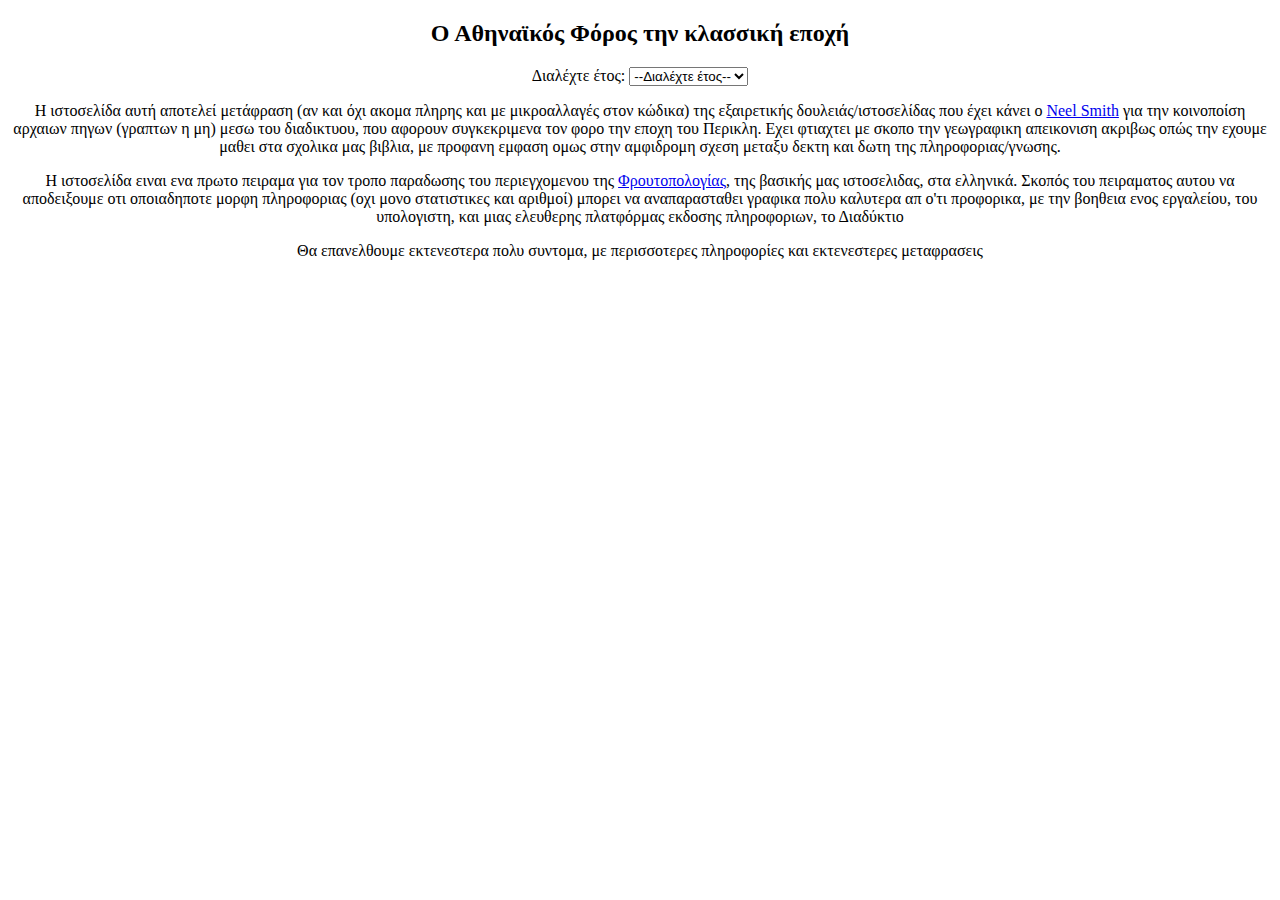
==== greece/phoros/index.html @ 23f6c0f4 "Init d3maps." ====
<!DOCTYPE html>
<meta http-equiv="Content-Type" content="text/html; charset='utf-8'" />


<html>

<head>
    <script src="http://d3js.org/d3.v3.min.js"></script>
    <script src="http://d3js.org/topojson.v1.min.js"></script>
    <script src="http://d3js.org/queue.v1.min.js"></script>


    <style>
    svg {
        fill : #ddd;
    }
    .allSites {
        fill : #999;
        stroke: black;
        stroke-width:"2"
    }
    .tooltip {
        background-color: rgba(120, 120, 120, 0.5);
        color: #333;
        margin: 10px;
        height: 25px;
        width: 200px;
        padding-left: 10px;
        padding-top: 10px;
        -webkit-border-radius:10px;
        -moz-border-radius:10px;
        border-radius:10px;
    }
    body {
        text-align: center;
    }
    </style>
</head>

<body>

    <header>
        <h2>Ο Αθηναϊκός Φόρος την κλασσική εποχή</h2>
    </header>


    <article id="main">

        <form>
            <label for="year">Διαλέχτε έτος:</label>
            <select id="year">
                <option>--Διαλέχτε έτος--</option>
                <option value="year_1">1ο</option>
                <option value="year_2">2ο</option>
                <option value="year_3">3ο</option>
                <option value="year_4">4ο</option>
                <option value="year_5">5ο</option>
                <option value="year_6">6ο</option>
                <option value="year_7">7ο</option>
                <option value="year_8">8ο</option>
            </select>
        </form>

        <script>
        // All these globals should be placed in an 'app' object
         // for namespacing ...

         // The point data set, in geojson format:
        var geoj
         // The svg object to draw with:
        var svg

        var width = 1000,
            height = 600;


        var key = function(s) {
            return s.properties.urn;
        }

        var proj = d3.geo.mercator()
            .center([27, 38.5])
            .scale([3200]);

        var path = d3.geo.path()
            .projection(proj)
            .pointRadius(2);

        var tooltip = d3.select("#main")
            .append("div")
            .style("position", "absolute")
            .style("z-index", "10")
            .style("visibility", "hidden")
            .text("a simple tooltip")
            .attr("class", "tooltip");



        var buildPage = function(error, greece, lls) {
            svg = d3.select("#main").append("svg")
                .attr("width", width)
                .attr("height", height);

            var coast = topojson.feature(greece, greece.objects.aegean);
            svg.append("path")
                .datum(coast)
                .attr("d", path)

            geoj = lls;
            svg.selectAll(".allSites")
                .data(geoj.features, key)
                .enter()
                .insert("a")
                .attr("xlink:href", function(s) {
                    return ("http://beta.hpcc.uh.edu/tomcat/phoros/site.html?urn=" + s.properties.urn);
                })
                .append("path")
                .attr("d", path)
                .attr("class", "allSites")
                .on("mouseover", function(s) {
                    /* Add test here and set color based on year */
                    tooltip.text(s.properties.siteName);
                    return tooltip.style("visibility", "visible");
                })
                .on("mousemove", function() {
                    return tooltip.style("top", (event.pageY - 10) + "px").style("left", (event.pageX + 10) + "px");
                })
                .on("mouseout", function() {
                    return tooltip.style("visibility", "hidden");
                });


        }

        queue()
            .defer(d3.json, "aegean.topojson")
            .defer(d3.json, "phorosall.geojson")
            .await(buildPage);



        d3.select("#year").on("change", change)

        function change() {
            var yrStr = this.options[this.selectedIndex].value;
            var sites = svg.selectAll(".allSites")
                .data(geoj.features, key);

            sites
                .transition(8000)
                .style("stroke-width", function(d) {
                    if (d.properties[yrStr] !== undefined) {
                        return 8;
                    } else {
                        return 1;
                    }
                })


            .style("fill-opacity", function(d) {
                if (d.properties[yrStr] !== undefined) {
                    return 1.0;
                } else {
                    return 0.5;
                }
            })

            .style("stroke", function(d) {
                if (d.properties[yrStr] !== undefined) {
                    return "green";
                } else {
                    return "#ffa500";
                }
            });

            sites
                .enter();

        }
        </script>


    </article>
    <footer>
        <p>Η ιστοσελίδα αυτή αποτελεί μετάφραση (αν και όχι ακομα πληρης και με μικροαλλαγές στον κώδικα) της εξαιρετικής δουλειάς/ιστοσελίδας που έχει κάνει ο <a href="http://bl.ocks.org/neelsmith/9323752">Neel Smith</a> για την κοινοποίση αρχαιων πηγων (γραπτων η μη) μεσω του διαδικτυου, που αφορουν συγκεκριμενα τον φορο την εποχη του Περικλη. Εχει φτιαχτει με σκοπο την γεωγραφικη απεικονιση ακριβως οπώς την εχουμε μαθει στα σχολικα μας βιβλια, με προφανη εμφαση ομως στην αμφιδρομη σχεση μεταξυ δεκτη και δωτη της πληροφοριας/γνωσης.</p>
        <p>Η ιστοσελίδα ειναι ενα πρωτο πειραμα για τον τροπο παραδωσης του περιεγχομενου της <a href="http://fruitopology.com/">Φρουτοπολογίας</a>, της βασικής μας ιστοσελιδας, στα ελληνικά. Σκοπός του πειραματος αυτου να αποδειξουμε οτι οποιαδηποτε μορφη πληροφοριας (οχι μονο στατιστικες και αριθμοί) μπορει να αναπαρασταθει γραφικα πολυ καλυτερα απ ο'τι προφορικα, με την βοηθεια ενος εργαλείου, του υπολογιστη, και μιας ελευθερης πλατφόρμας εκδοσης πληροφοριων, το Διαδύκτιο</p>
        <p>Θα επανελθουμε εκτενεστερα πολυ συντομα, με περισσοτερες πληροφορίες και εκτενεστερες μεταφρασεις</p>
    </footer>
</body>

</html>
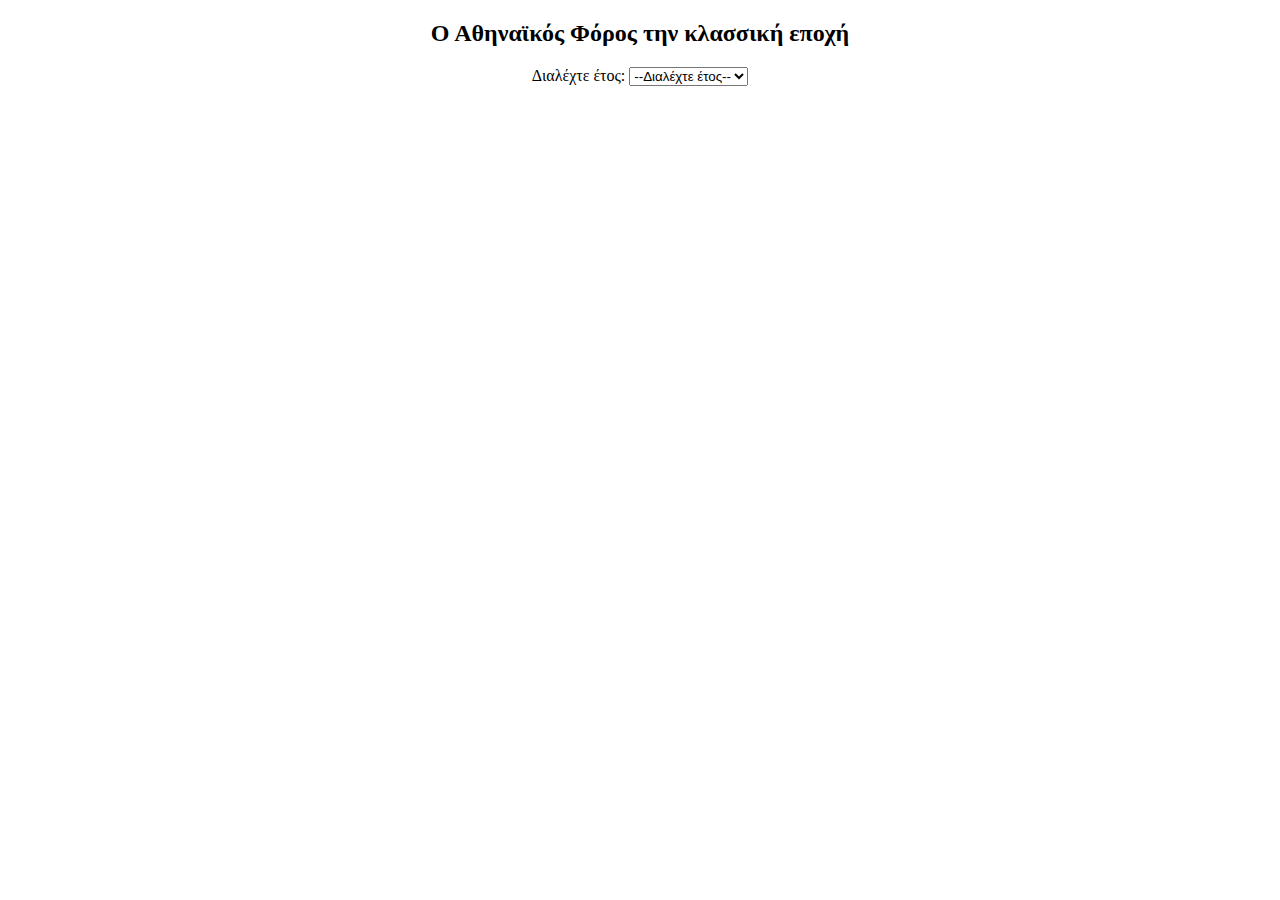
==== commit 53c4dbb2: "fix: remove some content." ====
--- a/greece/phoros/index.html
+++ b/greece/phoros/index.html
@@ -181,11 +181,6 @@
 
 
     </article>
-    <footer>
-        <p>Η ιστοσελίδα αυτή αποτελεί μετάφραση (αν και όχι ακομα πληρης και με μικροαλλαγές στον κώδικα) της εξαιρετικής δουλειάς/ιστοσελίδας που έχει κάνει ο <a href="http://bl.ocks.org/neelsmith/9323752">Neel Smith</a> για την κοινοποίση αρχαιων πηγων (γραπτων η μη) μεσω του διαδικτυου, που αφορουν συγκεκριμενα τον φορο την εποχη του Περικλη. Εχει φτιαχτει με σκοπο την γεωγραφικη απεικονιση ακριβως οπώς την εχουμε μαθει στα σχολικα μας βιβλια, με προφανη εμφαση ομως στην αμφιδρομη σχεση μεταξυ δεκτη και δωτη της πληροφοριας/γνωσης.</p>
-        <p>Η ιστοσελίδα ειναι ενα πρωτο πειραμα για τον τροπο παραδωσης του περιεγχομενου της <a href="http://fruitopology.com/">Φρουτοπολογίας</a>, της βασικής μας ιστοσελιδας, στα ελληνικά. Σκοπός του πειραματος αυτου να αποδειξουμε οτι οποιαδηποτε μορφη πληροφοριας (οχι μονο στατιστικες και αριθμοί) μπορει να αναπαρασταθει γραφικα πολυ καλυτερα απ ο'τι προφορικα, με την βοηθεια ενος εργαλείου, του υπολογιστη, και μιας ελευθερης πλατφόρμας εκδοσης πληροφοριων, το Διαδύκτιο</p>
-        <p>Θα επανελθουμε εκτενεστερα πολυ συντομα, με περισσοτερες πληροφορίες και εκτενεστερες μεταφρασεις</p>
-    </footer>
 </body>
 
 </html>
